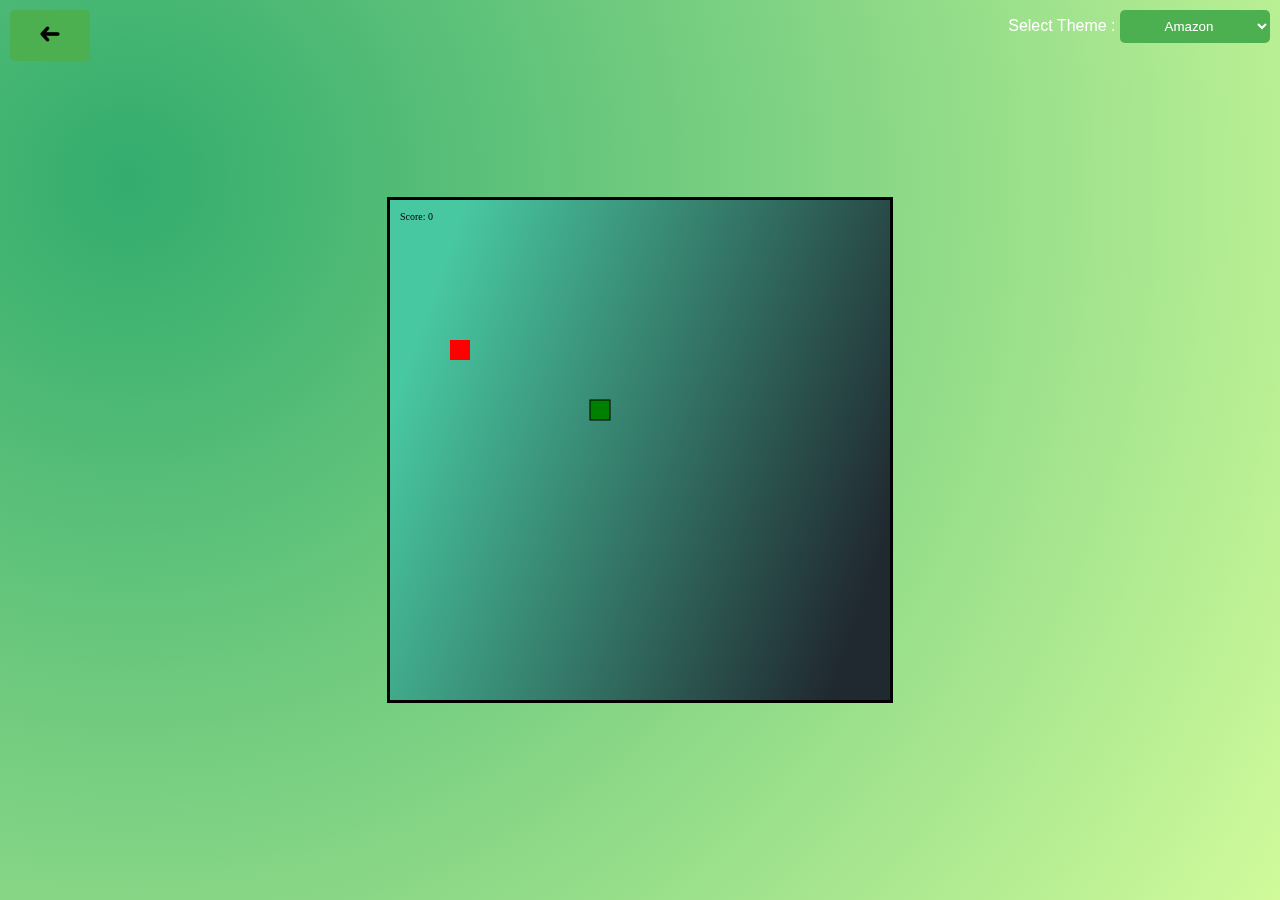
==== Board/index.html @ 4db27c8b "first commit" ====
<!DOCTYPE html>
<html lang="en">
<head>
    <meta charset="UTF-8">
    <meta name="viewport" content="width=device-width, initial-scale=1.0">
    <title>Snake</title>
    <link rel="stylesheet" href="style.css">
</head>
<body>
    <canvas id="snakeCanvas" width="500" height="500"></canvas>
    <div class="customAlert">
        <h2>Game Over!</h2>
        <p>Your Score: <span id="final-score"></span></p>
        <button id="restart-button">Try Again</button>
        <button id="back-to-menu-button">Quit</button>
    </div>
    <div id="themeDropdownContainer">
        <label for="themeDropdown">Select Theme : </label>
        <select id="themeDropdown">
            <option value="amazon">Amazon</option>
            <option value="desert">Desert</option>
            <option value="abyss">Abyss</option>
            <option value="ocean">Ocean</option>
            <option value="space">Space</option>
            <option value="volcano">Volcano</option>
        </select>
    </div>
    <script src="script.js"></script>
    <a href="/Menu/index.html" id="backButton">
        <button><img src="img/kiri.png" alt="kiri" id="back"></button>
    </a>
</body>
</html>
---- Board/style.css ----
body {
    display: flex;
    align-items: center;
    justify-content: center;
    height: 100vh;
    margin: 0;
    background: radial-gradient(circle at 10% 20%, rgb(50, 172, 109) 0%, rgb(209, 251, 155) 100.2%);
    font-family: 'Arial', sans-serif;
}

canvas {
    border: 3px solid black;
    background: linear-gradient(109.6deg, rgb(72, 200, 160) 11.2%, rgb(32, 40, 48) 91.3%);
}

@keyframes slideIn {
    from {
        opacity: 0;
        transform: translate(-50%, -60%);
    }
    to {
        opacity: 1;
        transform: translate(-50%, -50%);
    }
}

.customAlert {
    position: fixed;
    top: 50%;
    left: 50%;
    transform: translate(-50%, -60%); 
    padding: 20px;
    background: linear-gradient(to bottom, #ff3333, #cc0000); 
    color: #fff; 
    border-radius: 10px;
    box-shadow: 0 0 10px rgba(0, 0, 0, 0.5);
    text-align: center;
    display: none; 
    animation: slideIn 0.3s ease-out; 
}


.customAlert h2 {
    margin-top: 0;
}

.customAlert button {
    background-color: #fff;
    color: #ff0000; 
    border: none;
    padding: 10px 20px;
    margin-top: 10px;
    cursor: pointer;
}

.customAlert button:hover {
    background-color: #ddd;
}

#backButton button {
    background-color: #4CAF50;
    color: white;
    border: none;
    border-radius: 5px;
    padding: 10px 15px;
    cursor: pointer;
    position: fixed; top: 10px; left: 10px;
}

#backButton button:hover {
    background-color: antiquewhite;
}

#back {
    width: 50px;
}

#themeDropdownContainer {
    position: fixed;
    top: 10px;
    right: 10px;
    color: white;
    font-family: 'Quicksand', sans-serif;
}

#themeDropdown {
    background-color: #4CAF50;
    color: white;
    border: none;
    border-radius: 5px;
    padding: 8px;
    cursor: pointer;
}

#themeDropdown:hover {
    background-color: greenyellow;
}

select {
    width: 150px;
    text-align: center;
}

.red-popup {
    background-color: red;
    /* Gaya tambahan sesuai kebutuhan Anda */
}

#overlay {
    position: fixed;
    top: 0;
    left: 0;
    width: 100%;
    height: 100%;
    background: rgba(0, 0, 0, 0.5); /* Warna hitam dengan opacity 0.5 */
    display: none; /* Sembunyikan secara default */
    z-index: 1; /* Pastikan di atas elemen lain */
}
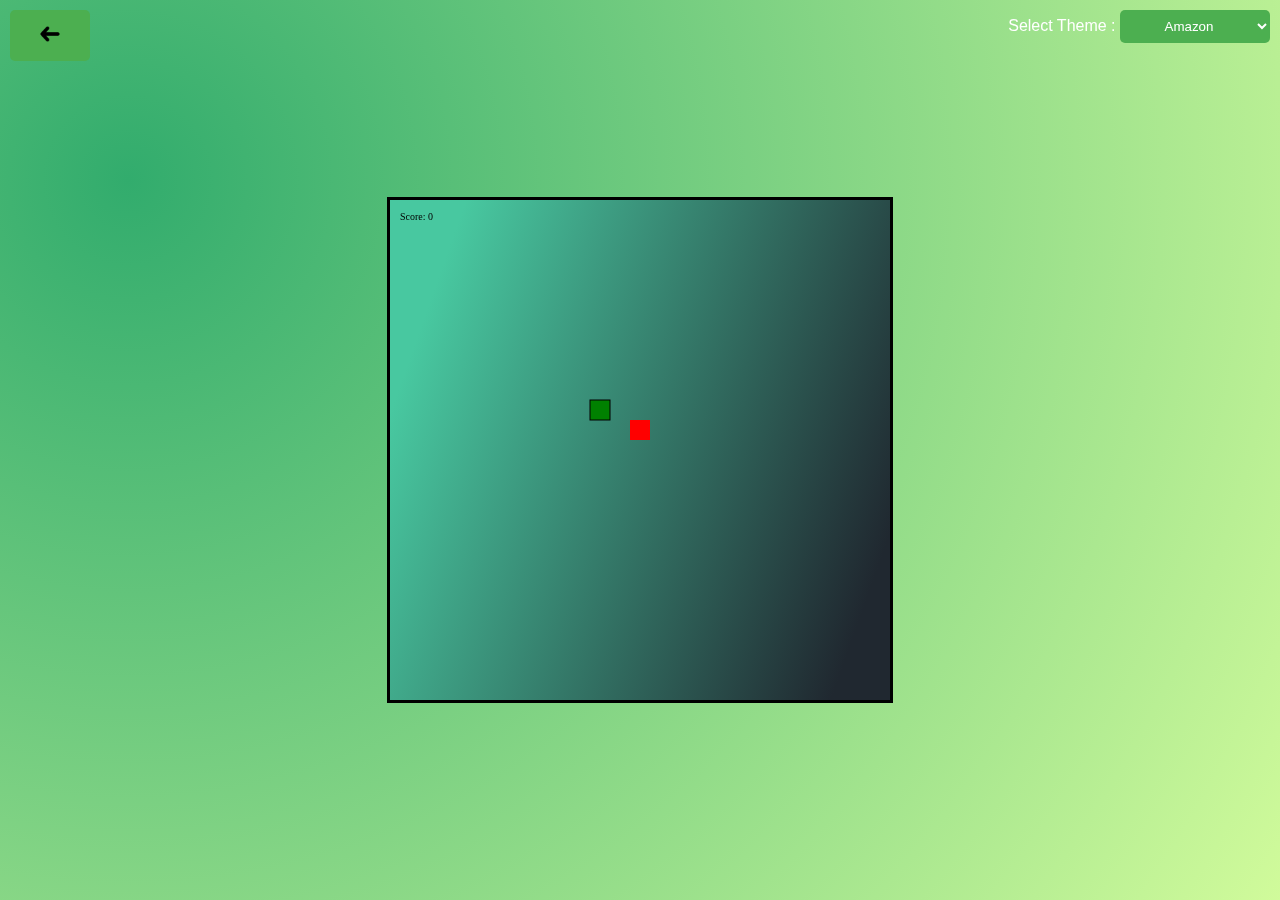
==== commit eaba7134: "revisi tambah comment | UAS BBP" ====
--- a/Board/index.html
+++ b/Board/index.html
@@ -4,6 +4,7 @@
     <meta charset="UTF-8">
     <meta name="viewport" content="width=device-width, initial-scale=1.0">
     <title>Snake</title>
+    <link rel="icon" href="img/icon.png">
     <link rel="stylesheet" href="style.css">
 </head>
 <body>
@@ -17,7 +18,7 @@
     <div id="themeDropdownContainer">
         <label for="themeDropdown">Select Theme : </label>
         <select id="themeDropdown">
-            <option value="amazon">Amazon</option>
+            <option value="amazon">Amazon</option> 
             <option value="desert">Desert</option>
             <option value="abyss">Abyss</option>
             <option value="ocean">Ocean</option>
--- a/Board/style.css
+++ b/Board/style.css
@@ -101,18 +101,5 @@
     text-align: center;
 }
 
-.red-popup {
-    background-color: red;
-    /* Gaya tambahan sesuai kebutuhan Anda */
-}
 
-#overlay {
-    position: fixed;
-    top: 0;
-    left: 0;
-    width: 100%;
-    height: 100%;
-    background: rgba(0, 0, 0, 0.5); /* Warna hitam dengan opacity 0.5 */
-    display: none; /* Sembunyikan secara default */
-    z-index: 1; /* Pastikan di atas elemen lain */
-}+
